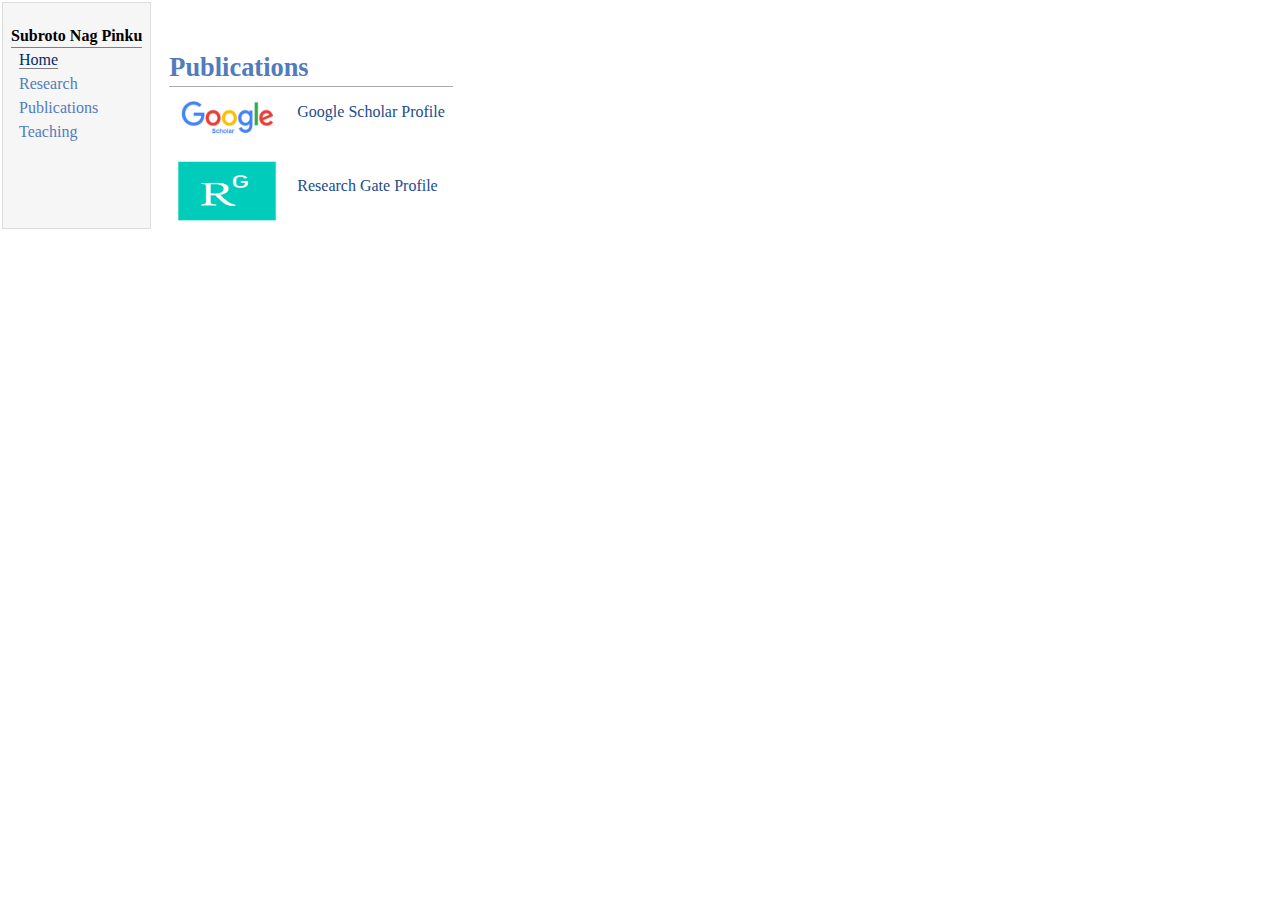
==== publication.html @ 170274b5 "-" ====
<!DOCTYPE html PUBLIC "-//W3C//DTD XHTML 1.1//EN" "http://www.w3.org/TR/xhtml11/DTD/xhtml11.dtd">
<html xmlns="http://www.w3.org/1999/xhtml" xml:lang="en">

<head>
    <meta name="generator" content="jemdoc, see http://jemdoc.jaboc.net/" />
    <meta http-equiv="Content-Type" content="text/html;charset=utf-8" />
    <link rel="stylesheet" href="./css/jemdoc.css" type="text/css" />
    <title>Subroto Nag Pinku</title>
</head>

<body>
    <table summary="Table for page layout." id="tlayout">
        <tr valign="top">
            <td id="layout-menu">
                <div class="menu-category">Subroto Nag Pinku</div>
                <div class="menu-item"><a href="index.html" class="current">Home</a></div>
                <div class="menu-item"><a href="research.html">Research</a></div>
                <div class="menu-item"><a href="publication.html">Publications</a></div>
                <div class="menu-item"><a href="teaching.html">Teaching</a></div>
            </td>
            <td id="layout-content">
                <p><br /></p>
                <h1>Publications</h1>
                <table class="imgtable">
                    <tr>
                        <td>
                            <a href="https://scholar.google.com/citations?hl=en&user=NHk8CM0AAAAJ" target="_blank"><img
                                    src="./img/gs.png" alt="alt text" width="100px" height="40px" /></a>&nbsp;
                        </td>
                        <td align="left">
                            <p><a href="https://scholar.google.com/citations?hl=en&user=NHk8CM0AAAAJ">Google Scholar Profile</a> <br /></p>
                        </td>
                    </tr>
                </table>
                <table class="imgtable">
                    <tr>
                        <td>
                            <a href="https://www.researchgate.net/profile/Subroto_Nag_Pinku"><img src="./img/rg.png"
                                    alt="alt text" width="100px" height="60px" /></a>&nbsp;
                        </td>
                        <td align="left">
                            <p><a href="https://www.researchgate.net/profile/Subroto_Nag_Pinku" target="_blank">Research Gate Profile</a>
                                <br /></p>
                        </td>
                    </tr>
                </table>
            </td>
        </tr>
    </table>
</body>

</html>
---- css/jemdoc.css ----
/* Default css file for jemdoc. */

table#tlayout {
    border: none;
    border-collapse: separate;
    background: white;
}

body {
	background: white;
	font-family: Georgia, serif;
	padding-bottom: 8px;
	margin: 0;
}

#layout-menu {
	background: #f6f6f6;
	border: 1px solid #dddddd;
	padding-top: 0.5em;
	padding-left: 8px;
	padding-right: 8px;
	font-size: 1.0em;
	width: auto;
	white-space: nowrap;
    text-align: left;
    vertical-align: top;
}

#layout-menu td {
	background: #f4f4f4;
    vertical-align: top;
}

#layout-content {
	padding-top: 0.0em;
	padding-left: 1.0em;
	padding-right: 1.0em;
    border: none;
    background: white;
    text-align: left;
    vertical-align: top;
}

#layout-menu a {
	line-height: 1.5em;
	margin-left: 0.5em;
}

tt {
    background: #ffffdd;
}

pre, tt {
	font-size: 90%;
	font-family: monaco, monospace;
}

a, a > tt {
	color: #224b8d;
	text-decoration: none;
}

a:hover {
	border-bottom: 1px gray dotted;
}

#layout-menu a.current:link, #layout-menu a.current:visited {
	color: #022b6d;
	border-bottom: 1px gray solid;
}
#layout-menu a:link, #layout-menu a:visited, #layout-menu a:hover {
	color: #527bbd;
	text-decoration: none;
}
#layout-menu a:hover {
	text-decoration: none;
}

div.menu-category {
	border-bottom: 1px solid gray;
	margin-top: 0.8em;
	padding-top: 0.2em;
	padding-bottom: 0.1em;
	font-weight: bold;
}

div.menu-item {
	padding-left: 16px;
	text-indent: -16px;
}

div#toptitle {
	padding-bottom: 0.2em;
	margin-bottom: 1.5em;
	border-bottom: 3px double gray;
}

/* Reduce space if we begin the page with a title. */
div#toptitle + h2, div#toptitle + h3 {
	margin-top: -0.7em;
}

div#subtitle {
	margin-top: 0.0em;
	margin-bottom: 0.0em;
	padding-top: 0em;
	padding-bottom: 0.1em;
}

em {
	font-style: italic;
}

strong {
	font-weight: bold;
}


h1, h2, h3 {
	color: #527bbd;
	margin-top: 0.7em;
	margin-bottom: 0.3em;
	padding-bottom: 0.2em;
	line-height: 1.0;
	padding-top: 0.5em;
	border-bottom: 1px solid #aaaaaa;
}

h1 {
	font-size: 165%;
}

h2 {
	padding-top: 0.8em;
	font-size: 125%;
}

h2 + h3 {
    padding-top: 0.2em;
}

h3 {
	font-size: 110%;
	border-bottom: none;
}

p {
	margin-top: 0.0em;
	margin-bottom: 0.8em;
	padding: 0;
	line-height: 1.3;
}

pre {
	padding: 0;
	margin: 0;
}

div#footer {
	font-size: small;
	border-top: 1px solid #c0c0c0;
	padding-top: 0.1em;
	margin-top: 4.0em;
	color: #c0c0c0;
}

div#footer a {
	color: #80a0b0;
}

div#footer-text {
	float: left;
	padding-bottom: 8px;
}

ul, ol, dl {
	margin-top: 0.2em;
	padding-top: 0;
	margin-bottom: 0.8em;
}

dt {
	margin-top: 0.5em;
	margin-bottom: 0;
}

dl {
	margin-left: 20px;
}

dd {
	color: #222222;
}

dd > *:first-child {
	margin-top: 0;
}

ul {
	list-style-position: outside;
	list-style-type: square;
}

p + ul, p + ol {
	margin-top: -0.5em;
}

li ul, li ol {
	margin-top: -0.3em;
}

ol {
	list-style-position: outside;
	list-style-type: decimal;
}

li p, dd p {
	margin-bottom: 0.3em;
}


ol ol {
	list-style-type: lower-alpha;
}

ol ol ol {
	list-style-type: lower-roman;
}

p + div.codeblock {
	margin-top: -0.6em;
}

div.codeblock, div.infoblock {
	margin-right: 0%;
	margin-top: 1.2em;
	margin-bottom: 1.3em;
}

div.blocktitle {
	font-weight: bold;
	color: #cd7b62;
	margin-top: 1.2em;
	margin-bottom: 0.1em;
}

div.blockcontent {
	border: 1px solid silver;
	padding: 0.3em 0.5em;
}

div.infoblock > div.blockcontent {
	background: #ffffee;
}

div.blockcontent p + ul, div.blockcontent p + ol {
	margin-top: 0.4em;
}

div.infoblock p {
	margin-bottom: 0em;
}

div.infoblock li p, div.infoblock dd p {
	margin-bottom: 0.5em;
}

div.infoblock p + p {
	margin-top: 0.8em;
}

div.codeblock > div.blockcontent {
	background: #f6f6f6;
}

span.pycommand {
	color: #000070;
}

span.statement {
	color: #008800;
}
span.builtin {
	color: #000088;
}
span.special {
	color: #990000;
}
span.operator {
	color: #880000;
}
span.error {
	color: #aa0000;
}
span.comment, span.comment > *, span.string, span.string > * {
	color: #606060;
}

@media print {
	#layout-menu { display: none; }
}

#fwtitle {
	margin: 2px;
}

#fwtitle #toptitle {
	padding-left: 0.5em;
	margin-bottom: 0.5em;
}

#layout-content h1:first-child, #layout-content h2:first-child, #layout-content h3:first-child {
	margin-top: -0.7em;
}

div#toptitle h1, #layout-content div#toptitle h1 {
	margin-bottom: 0.0em;
	padding-bottom: 0.1em;
	padding-top: 0;
	margin-top: 0.5em;
	border-bottom: none;
}

img.eq {
	padding: 0;
	padding-left: 0.1em;
	padding-right: 0.1em;
	margin: 0;
}

img.eqwl {
	padding-left: 2em;
	padding-top: 0.6em;
	padding-bottom: 0.2em;
	margin: 0;
}

table {
    border: 2px solid black;
    border-collapse: collapse;
}

td {
    padding: 2px;
    padding-left: 0.5em;
    padding-right: 0.5em;
    text-align: center;
    border: 1px solid gray;
}

table + table {
    margin-top: 1em;
}

tr.heading {
    font-weight: bold;
    border-bottom: 2px solid black;
}

img {
    border: none;
}

table.imgtable, table.imgtable td {
    border: none;
    text-align: left;
}
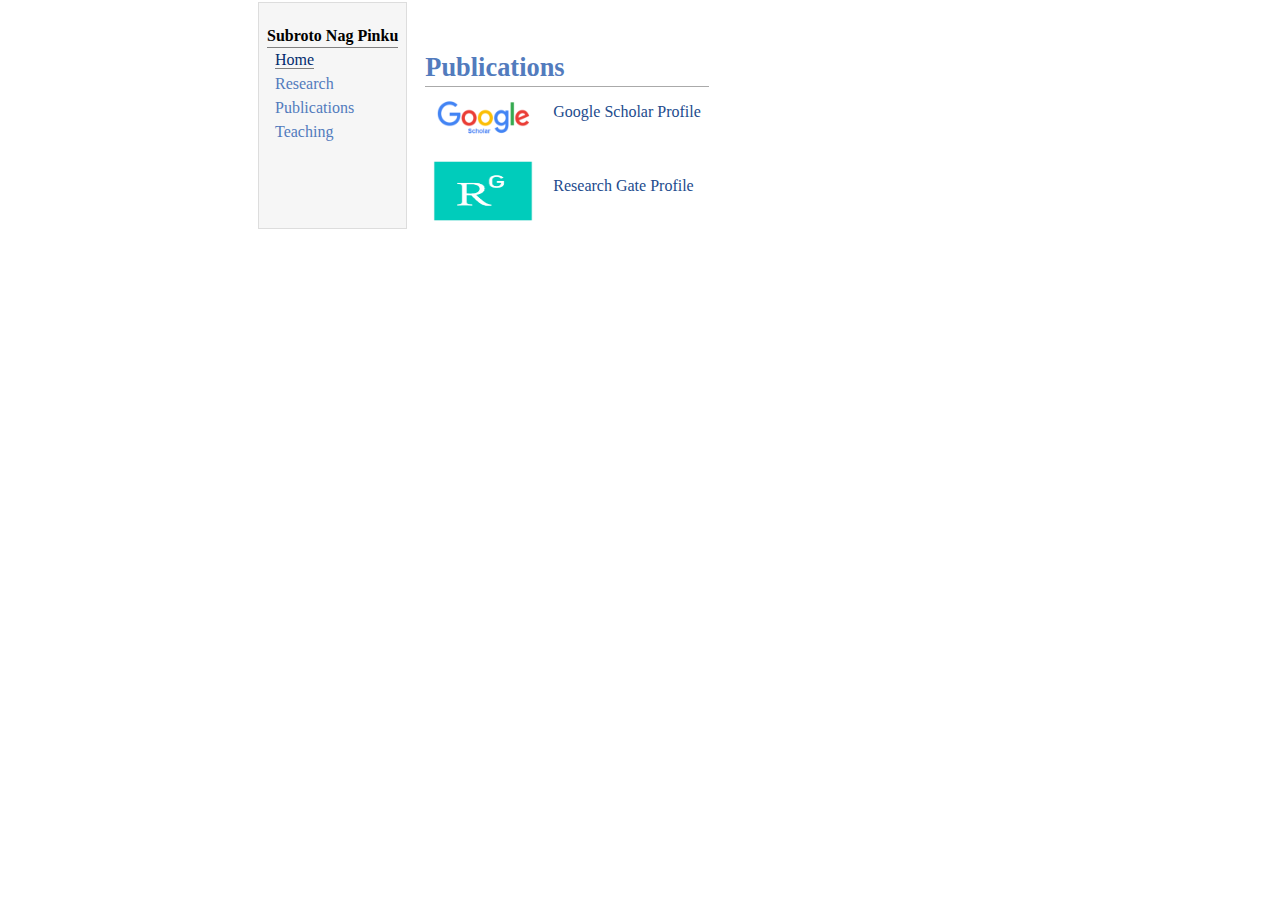
==== commit 57556228: "-" ====
--- a/publication.html
+++ b/publication.html
@@ -9,6 +9,8 @@
 </head>
 
 <body>
+
+    <div id="container">
     <table summary="Table for page layout." id="tlayout">
         <tr valign="top">
             <td id="layout-menu">
@@ -47,6 +49,7 @@
             </td>
         </tr>
     </table>
+    </div>
 </body>
 
 </html>--- a/css/jemdoc.css
+++ b/css/jemdoc.css
@@ -1,5 +1,8 @@
 /* Default css file for jemdoc. */
-
+div#container {
+	max-width: 60%;
+	margin: auto;
+  }
 table#tlayout {
     border: none;
     border-collapse: separate;
@@ -11,6 +14,7 @@
 	font-family: Georgia, serif;
 	padding-bottom: 8px;
 	margin: 0;
+	
 }
 
 #layout-menu {
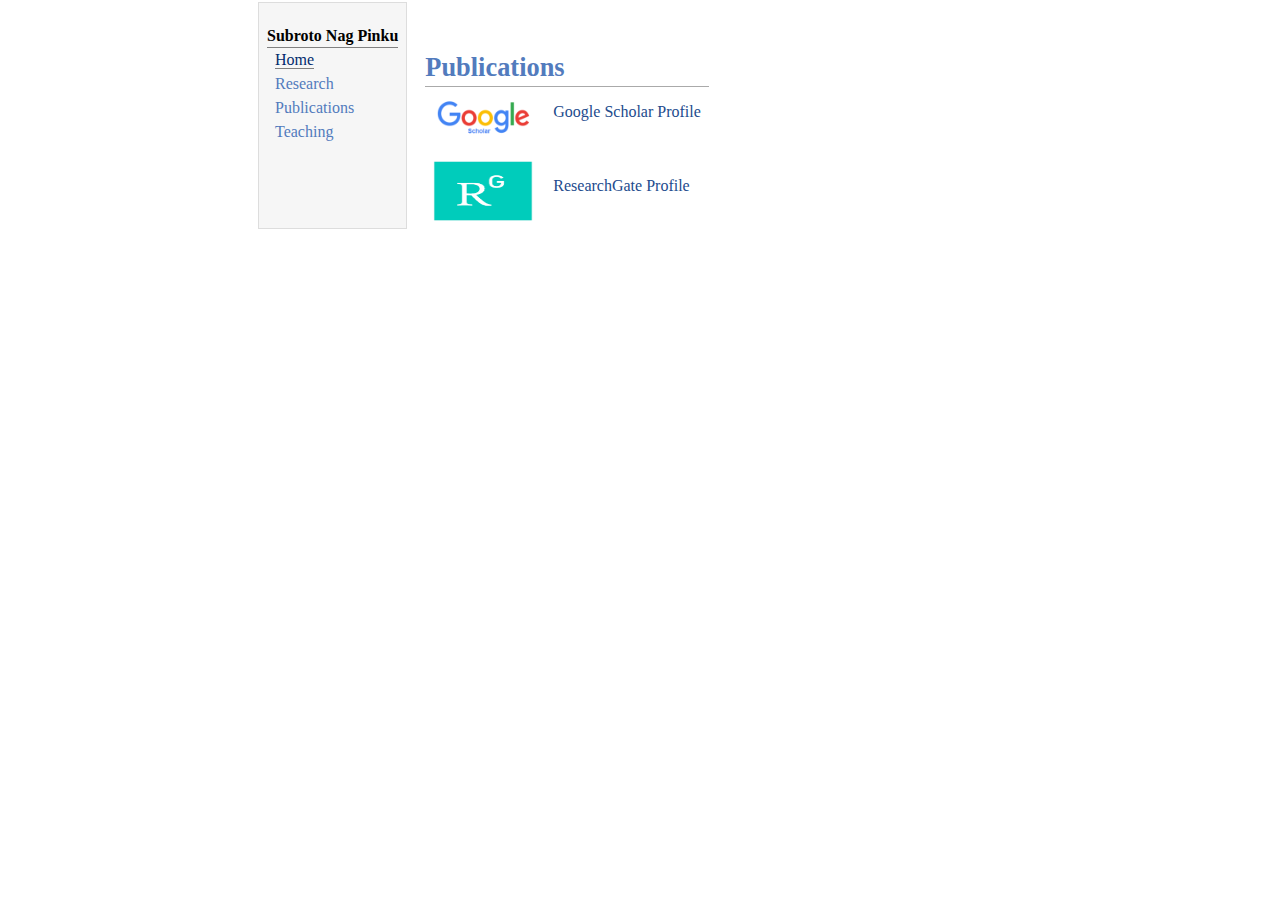
==== commit 3284a6bd: "update publication" ====
--- a/publication.html
+++ b/publication.html
@@ -41,7 +41,7 @@
                                     alt="alt text" width="100px" height="60px" /></a>&nbsp;
                         </td>
                         <td align="left">
-                            <p><a href="https://www.researchgate.net/profile/Subroto_Nag_Pinku" target="_blank">Research Gate Profile</a>
+                            <p><a href="https://www.researchgate.net/profile/Subroto_Nag_Pinku" target="_blank">ResearchGate Profile</a>
                                 <br /></p>
                         </td>
                     </tr>
